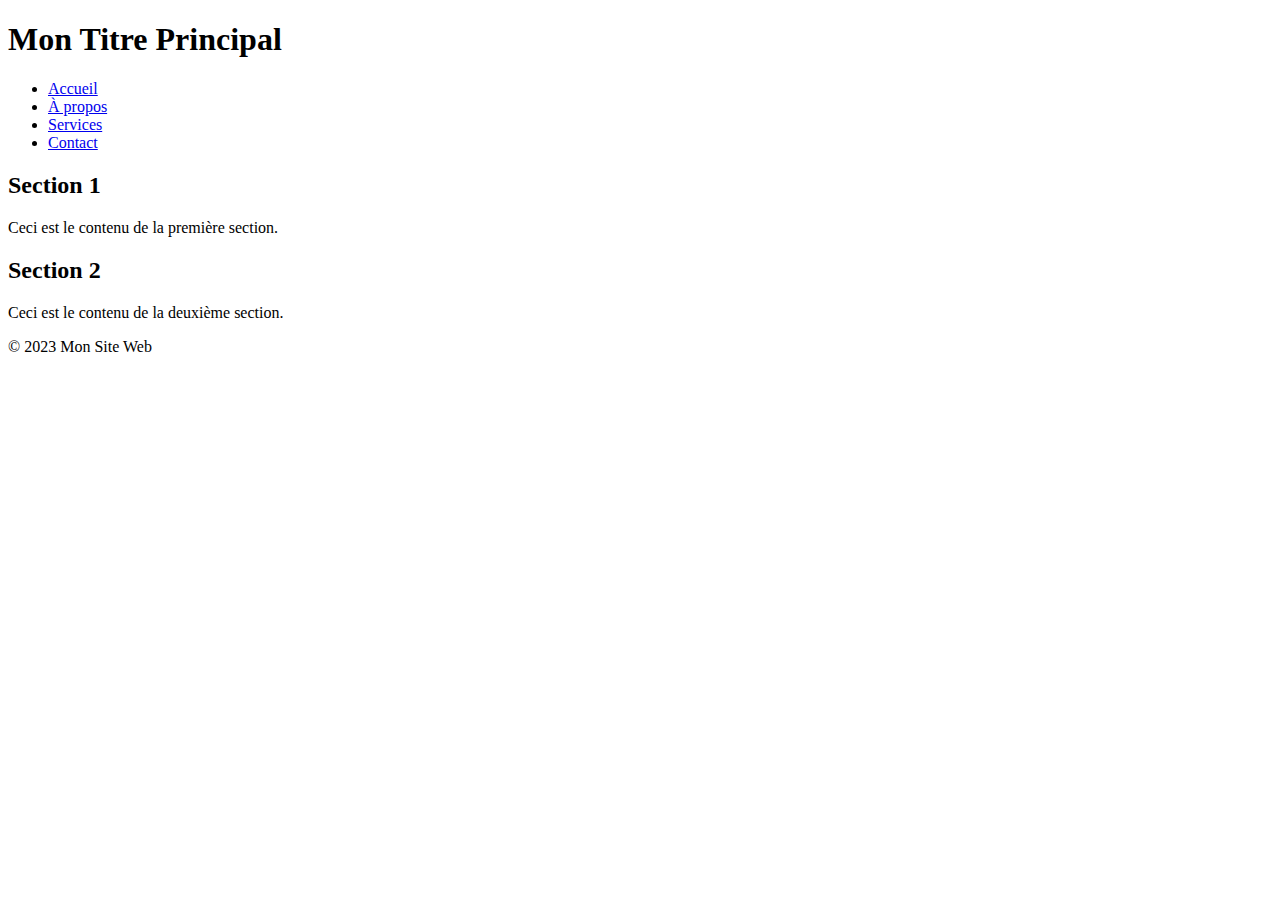
==== src/DocBlog/templates/index.html @ e5103696 "Remplacement de la réponse directe par un rendu de modèle dans la vue index de la page d'accueil" ====
<!DOCTYPE html>
<html lang="fr">
<head>
    <meta charset="UTF-8">
    <meta name="viewport" content="width=device-width, initial-scale=1.0">
    <title>Ma Page Web</title>
</head>
<body>
    <header>
        <h1>Mon Titre Principal</h1>
        <nav>
            <ul>
                <li><a href="#">Accueil</a></li>
                <li><a href="#">À propos</a></li>
                <li><a href="#">Services</a></li>
                <li><a href="#">Contact</a></li>
            </ul>
        </nav>
    </header>

    <main>
        <section>
            <h2>Section 1</h2>
            <p>Ceci est le contenu de la première section.</p>
        </section>
        
        <section>
            <h2>Section 2</h2>
            <p>Ceci est le contenu de la deuxième section.</p>
        </section>
    </main>

    <footer>
        <p>&copy; 2023 Mon Site Web</p>
    </footer>
</body>
</html>
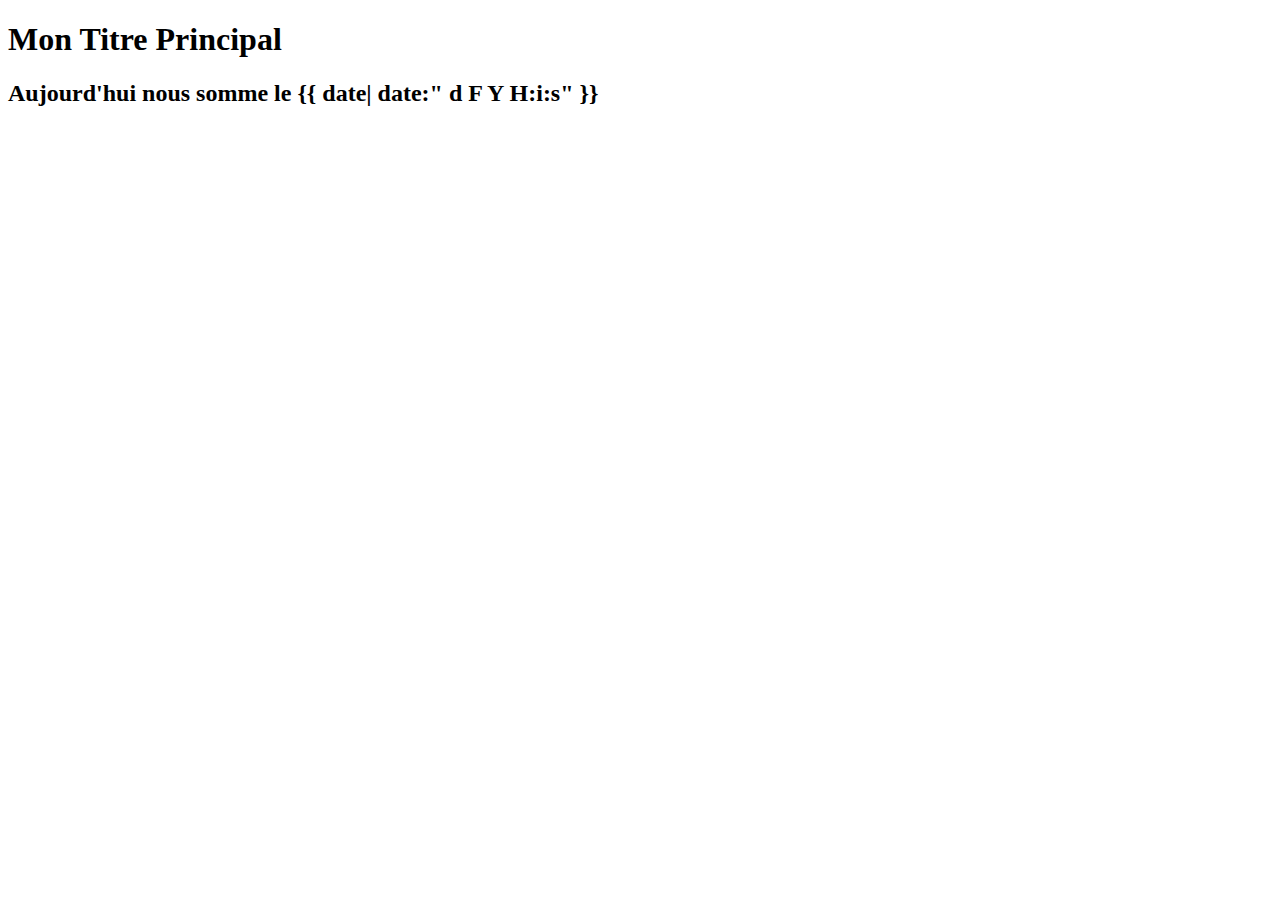
==== commit 5914e5a0: "Création de l application blog et l ajout à la liste INSTALLED_APPS dans settings." ====
--- a/src/DocBlog/templates/index.html
+++ b/src/DocBlog/templates/index.html
@@ -1,3 +1,4 @@
+<!-- https://docs.djangoproject.com/en/4.2/ref/templates/builtins/ -->
 <!DOCTYPE html>
 <html lang="fr">
 <head>
@@ -6,32 +7,9 @@
     <title>Ma Page Web</title>
 </head>
 <body>
-    <header>
-        <h1>Mon Titre Principal</h1>
-        <nav>
-            <ul>
-                <li><a href="#">Accueil</a></li>
-                <li><a href="#">À propos</a></li>
-                <li><a href="#">Services</a></li>
-                <li><a href="#">Contact</a></li>
-            </ul>
-        </nav>
-    </header>
-
-    <main>
-        <section>
-            <h2>Section 1</h2>
-            <p>Ceci est le contenu de la première section.</p>
-        </section>
-        
-        <section>
-            <h2>Section 2</h2>
-            <p>Ceci est le contenu de la deuxième section.</p>
-        </section>
-    </main>
-
-    <footer>
-        <p>&copy; 2023 Mon Site Web</p>
-    </footer>
+    <h1>Mon Titre Principal</h1>
+    <div>
+        <h2>Aujourd'hui nous somme le {{ date| date:" d F Y  H:i:s" }}</h2>
+    </div> 
 </body>
 </html>
